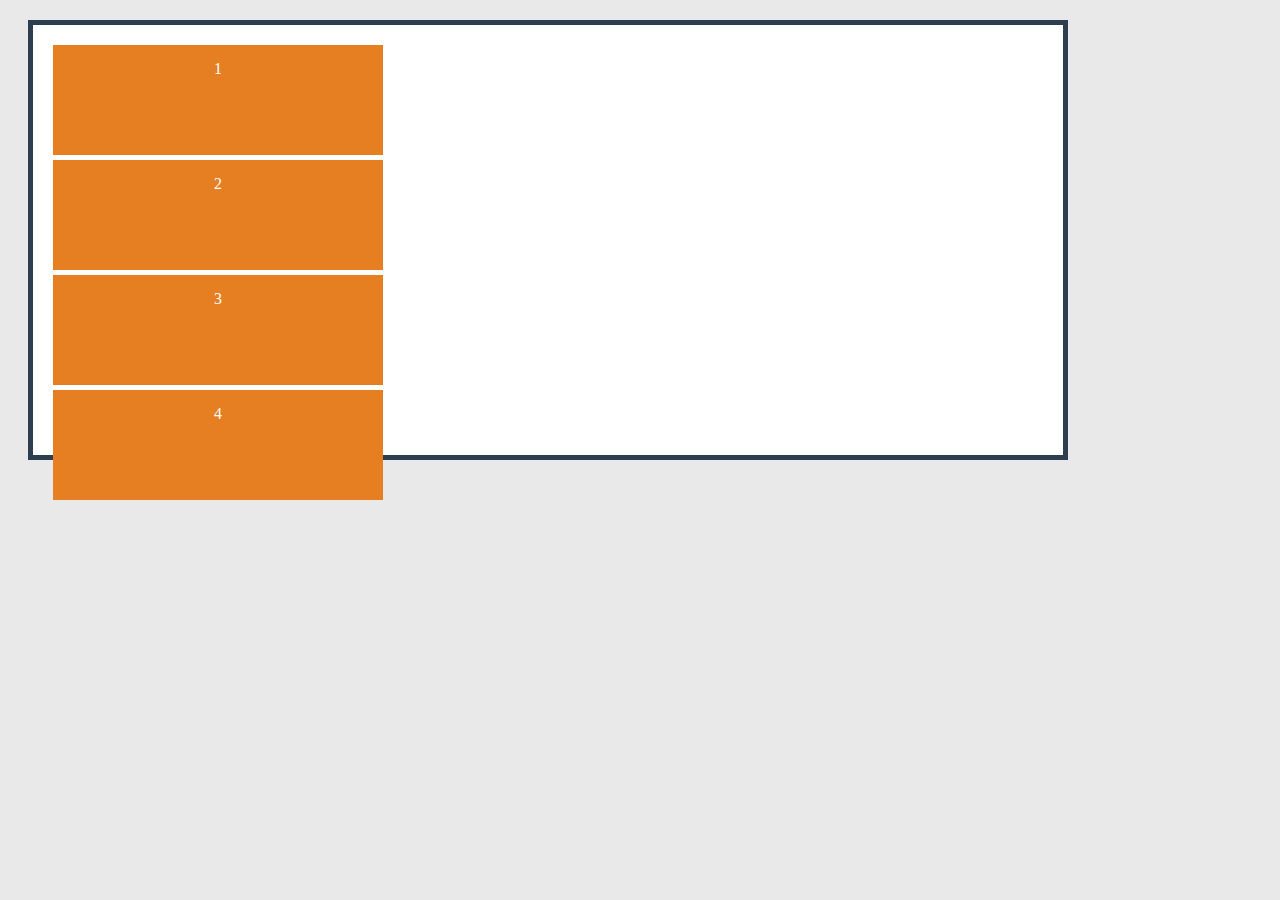
==== Sesion 6/flexbox/index.html @ d06928db "recuros de la sesion 6" ====
<!DOCTYPE html>
<html lang="es">
<head>
    <meta charset="UTF-8">
    <meta name="viewport" content="width=device-width, initial-scale=1.0">
    <meta http-equiv="X-UA-Compatible" content="ie=edge">
    <title>Clase flexbox</title>
    <link rel="stylesheet" href="style.css">
</head>
<body>
    <div class="contenedor">
        <div class="elemento elemento1">1</div>
        <div class="elemento elemento2">2</div>
        <div class="elemento elemento3">3</div>
        <div class="elemento elemento4">4</div>
    </div>
</body>
</html>
---- Sesion 6/flexbox/style.css ----
body{
    background: #e9e9e9;

}
.contenedor{
    width: 1000px;
    height: 400px;
    background: #fff;
    padding: 15px;
    border: 5px solid #2c3e50;
    margin: 20px;
}
.elemento{
    color: #fff;
    margin: 5px;
    padding: 15px;
    width: 300px;
    height: 80px;
    background: #e67e22;
    text-align: center;
   
}
.elemento3{
    
}
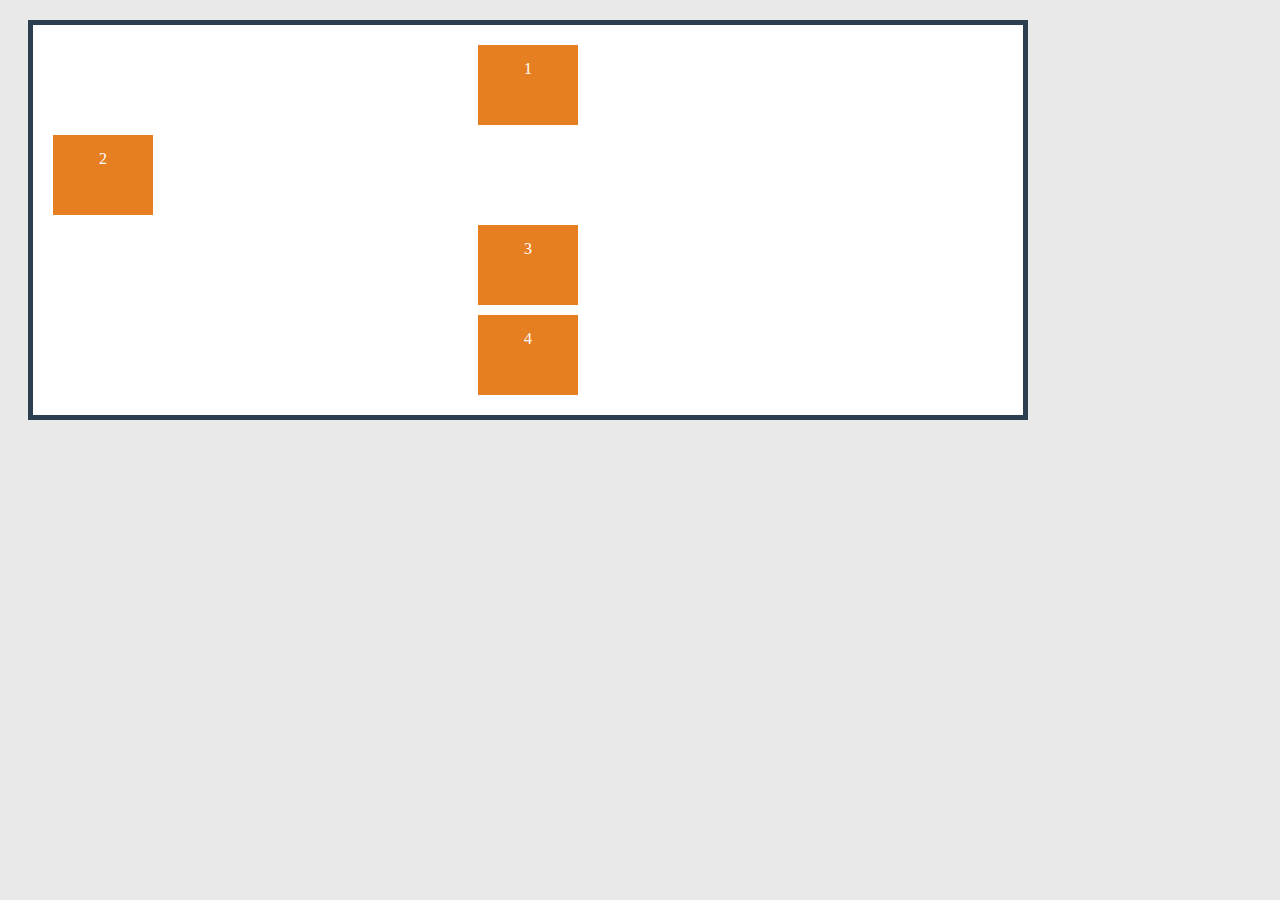
==== commit 2d47fa6f: "sesion 6" ====
--- a/Sesion 6/flexbox/index.html
+++ b/Sesion 6/flexbox/index.html
@@ -13,6 +13,7 @@
         <div class="elemento elemento2">2</div>
         <div class="elemento elemento3">3</div>
         <div class="elemento elemento4">4</div>
+        
     </div>
 </body>
 </html>--- a/Sesion 6/flexbox/style.css
+++ b/Sesion 6/flexbox/style.css
@@ -1,4 +1,6 @@
-
+*{
+    box-sizing: border-box;
+}
 body{
     background: #e9e9e9;
 
@@ -10,17 +12,46 @@
     padding: 15px;
     border: 5px solid #2c3e50;
     margin: 20px;
+
+    display: flex;
+    flex-direction: column;
+    flex-wrap: wrap;
+    /*flex-flow: row wrap;*/
+    /*flex-wrap: nowrap;*/
+    /*justify-content: center;*/
+
+    align-items:center;
+    
 }
 .elemento{
     color: #fff;
     margin: 5px;
     padding: 15px;
-    width: 300px;
+    width: 100px;
     height: 80px;
     background: #e67e22;
     text-align: center;
    
+
+}
+.elemento2{
+    align-self: flex-start;
+}
+    /*padding-top: 20px;
+    font-size: 20px;
+    height: 120px;*/
+    /*width: 200px;*/
+
+/*    flex-grow: 2;
+    order: 1;
+}
+.elemento1{
+    order:2;
 }
 .elemento3{
-    
-}+    order: 4;
+}
+.elemento4{
+    order: 3;
+}
+*/